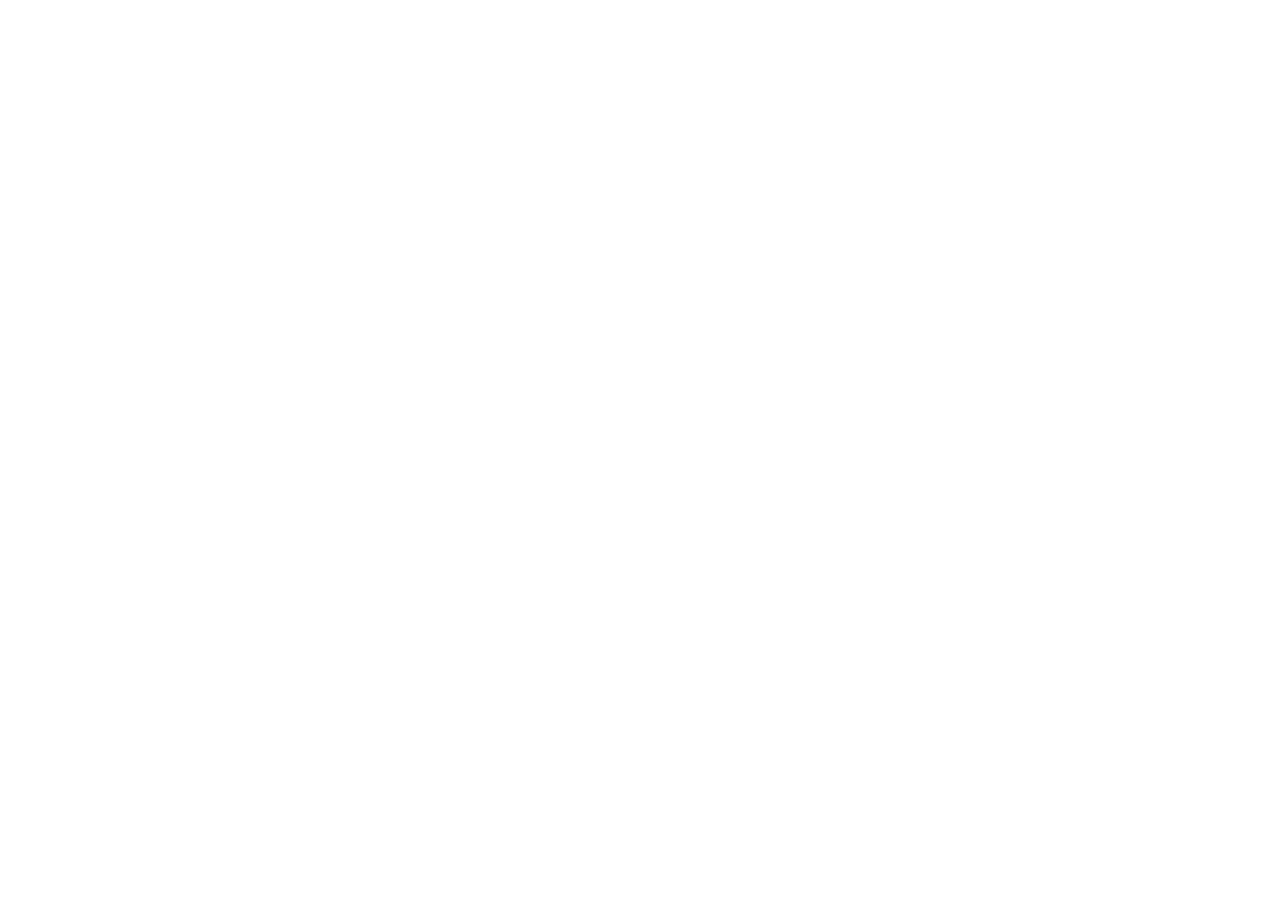
==== login.html @ 2872647d "Agrego login.html y un icon" ====
<!DOCTYPE html>
<html lang="en">
<head>
    <meta charset="UTF-8">
    <meta http-equiv="X-UA-Compatible" content="IE=edge">
    <meta name="viewport" content="width=device-width, initial-scale=1.0">
    <link href="https://cdn.jsdelivr.net/npm/bootstrap@5.1.3/dist/css/bootstrap.min.css" rel="stylesheet" integrity="sha384-1BmE4kWBq78iYhFldvKuhfTAU6auU8tT94WrHftjDbrCEXSU1oBoqyl2QvZ6jIW3" crossorigin="anonymous">
    <script src="https://cdn.jsdelivr.net/npm/bootstrap@5.1.3/dist/js/bootstrap.bundle.min.js" integrity="sha384-ka7Sk0Gln4gmtz2MlQnikT1wXgYsOg+OMhuP+IlRH9sENBO0LRn5q+8nbTov4+1p" crossorigin="anonymous"></script>
    <link rel="icon" href="assets\img\web.png">
    <title>Lenux login Page</title>
</head>
<body>
    
</body>
</html>
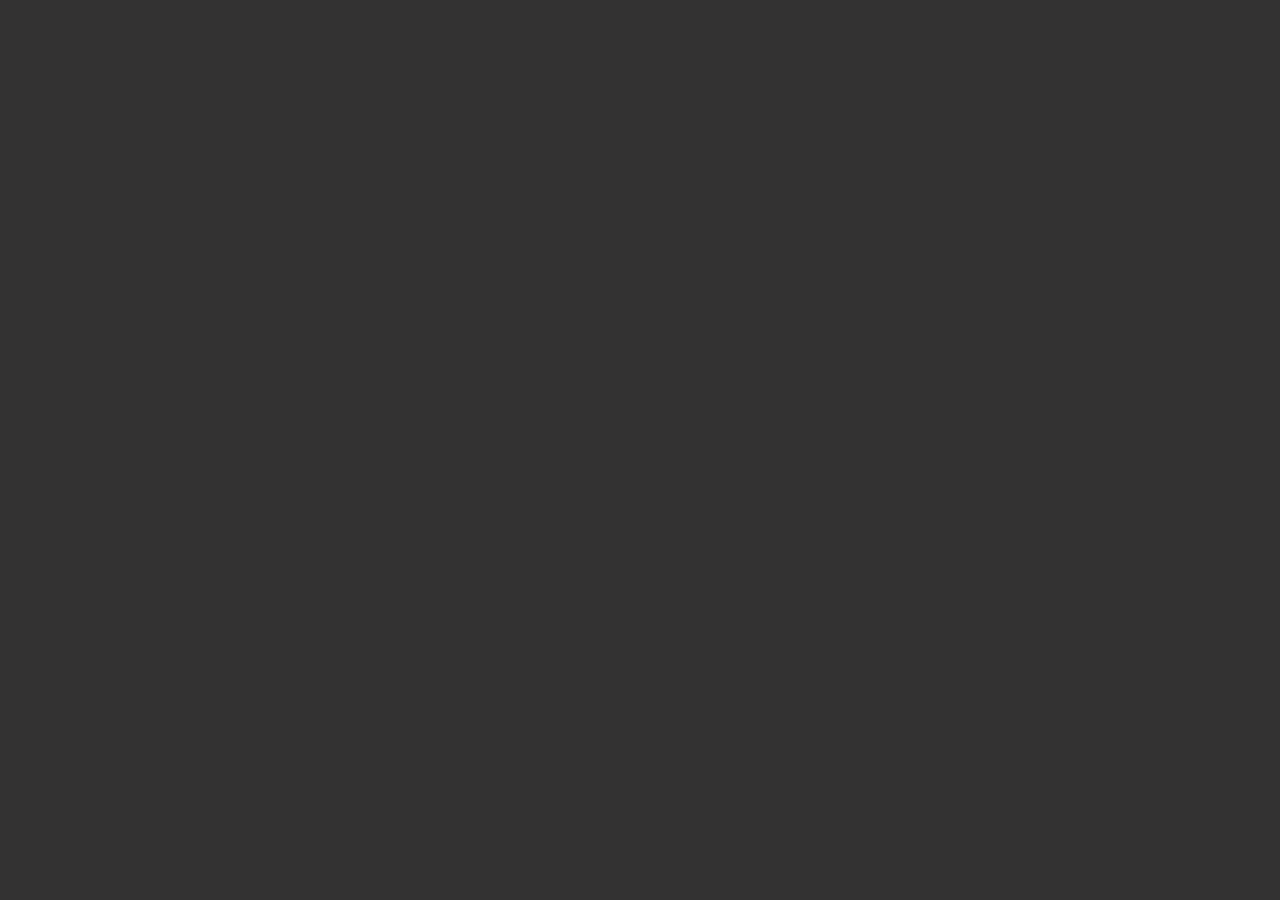
==== commit ec3d001c: "Cambios guardados" ====
--- a/login.html
+++ b/login.html
@@ -7,9 +7,21 @@
     <link href="https://cdn.jsdelivr.net/npm/bootstrap@5.1.3/dist/css/bootstrap.min.css" rel="stylesheet" integrity="sha384-1BmE4kWBq78iYhFldvKuhfTAU6auU8tT94WrHftjDbrCEXSU1oBoqyl2QvZ6jIW3" crossorigin="anonymous">
     <script src="https://cdn.jsdelivr.net/npm/bootstrap@5.1.3/dist/js/bootstrap.bundle.min.js" integrity="sha384-ka7Sk0Gln4gmtz2MlQnikT1wXgYsOg+OMhuP+IlRH9sENBO0LRn5q+8nbTov4+1p" crossorigin="anonymous"></script>
     <link rel="icon" href="assets\img\web.png">
-    <title>Lenux login Page</title>
+    <link rel="stylesheet" href="/assets/css/styles-login.css">
+    <title>Sing in to Lenux</title>
 </head>
 <body>
-    
-</body>
+    <div class="container">
+        <div class="row">
+          <div class="col">
+            <p>Email: <input type="email" name="email" id="" placeholder="Ingrese su email"></p>
+          </div>
+          <div class="col">
+            <p>Contraseña: <input type="password" name="" id="" placeholder="Ingrese su contraseña"></p>
+          </div>
+          <div class="col">
+            Column
+          </div>
+        </div>
+      </div>
 </html>--- a/assets/css/styles-login.css
+++ b/assets/css/styles-login.css
@@ -0,0 +1,22 @@
+body {
+    background-color: #333232;
+}
+
+.container {
+    background-color: rgb(97, 97, 97);
+    height: 250px;
+    width: 250px;
+    display: flex;
+    justify-content: center;
+    align-items: center;
+    position: relative;
+    bottom: 40%;
+    right: 40%;
+}
+
+.row {
+    display: flex;
+    flex-direction: column;
+    position: absolute;
+}
+
